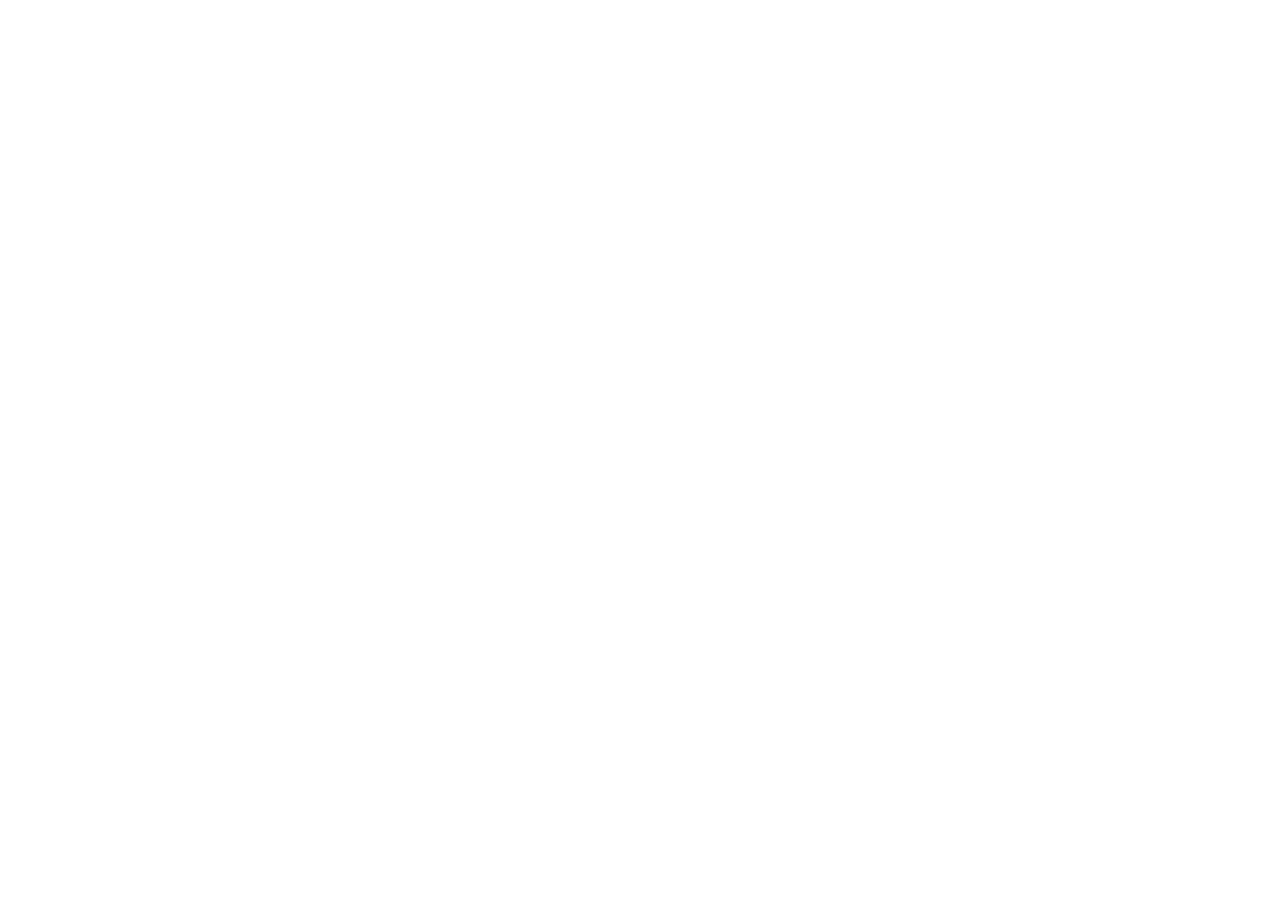
==== index.html @ c59cc8d2 "Colonne e Offset" ====
<!DOCTYPE html>
<html lang="it" dir="ltr">
  <head>
    <meta charset="utf-8">
    <link rel="stylesheet" href="./assets/css/12bool.css">
    <link rel="stylesheet" href="./assets/css/master.css">
    <title>html-css-12bool</title>
  </head>
  <body>
  </body>
</html>
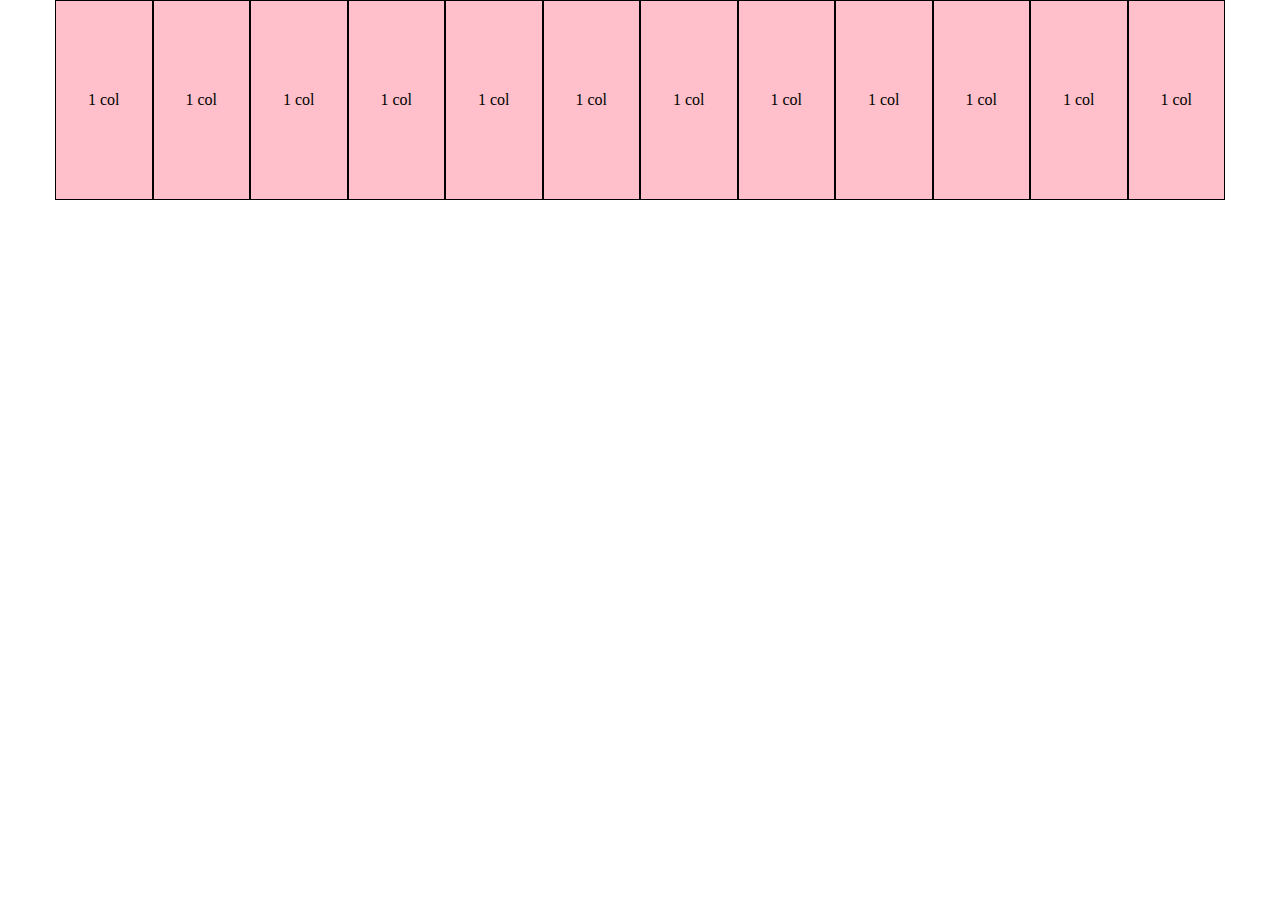
==== commit c44472ae: "col-1*12" ====
--- a/index.html
+++ b/index.html
@@ -7,5 +7,19 @@
     <title>html-css-12bool</title>
   </head>
   <body>
+    <div class="container">
+      <div class="col-1"><span>1 col</span></div>
+      <div class="col-1"><span>1 col</span></div>
+      <div class="col-1"><span>1 col</span></div>
+      <div class="col-1"><span>1 col</span></div>
+      <div class="col-1"><span>1 col</span></div>
+      <div class="col-1"><span>1 col</span></div>
+      <div class="col-1"><span>1 col</span></div>
+      <div class="col-1"><span>1 col</span></div>
+      <div class="col-1"><span>1 col</span></div>
+      <div class="col-1"><span>1 col</span></div>
+      <div class="col-1"><span>1 col</span></div>
+      <div class="col-1"><span>1 col</span></div>
+    </div>
   </body>
 </html>
--- a/assets/css/12bool.css
+++ b/assets/css/12bool.css
@@ -0,0 +1,97 @@
+* {
+  padding: 0;
+  margin: 0;
+  box-sizing: border-box;
+}
+
+.container {
+  max-width: 1170px;
+  margin: 0 auto;
+}
+
+.container::after {
+  content: '';
+  display: table;
+  clear: both;
+}
+
+[class*="col-"] {
+  float: left;
+}
+
+ /* COLONNE */
+.col-1 {
+  width: calc(100% / 12);
+}
+.col-2 {
+  width: calc(100% / 12 * 2);
+}
+.col-3 {
+  width: 25%;
+}
+.col-4 {
+  width: calc(100% / 12 * 4);
+}
+.col-5 {
+  width: calc(100% / 12 * 5);
+}
+.col-6 {
+  width: 50%;
+}
+.col-7 {
+  width: calc(100% / 12 * 7);
+}
+.col-8 {
+  width: calc(100% / 12 * 8);
+}
+.col-9 {
+  width: 75%;
+}
+.col-10 {
+  width: calc(100% / 12 * 10);
+}
+.col-11 {
+  width: calc(100% / 12 * 11);
+}
+.col-12 {
+  width: 100%;
+}
+
+/* OFFSET */
+
+.col-offset-1 {
+  margin-left: calc(100% / 12);
+}
+.col-offset-2 {
+  margin-left: calc(100% / 12 * 2);
+}
+.col-offset-3 {
+  margin-left: 25%;
+}
+.col-offset-4 {
+  margin-left: calc(100% / 12 * 4);
+}
+.col-offset-5 {
+  margin-left: calc(100% / 12 * 5);
+}
+.col-offset-6 {
+  margin-left: 50%;
+}
+.col-offset-7 {
+  margin-left: calc(100% / 12 * 7);
+}
+.col-offset-8 {
+  margin-left: calc(100% / 12 * 8);
+}
+.col-offset-9 {
+  margin-left: 75%;
+}
+.col-offset-10 {
+  margin-left: calc(100% / 12 * 10);
+}
+.col-offset-11 {
+  margin-left: calc(100% / 12 * 11);
+}
+.col-offset-12 {
+  margin-left: 100%;
+}
--- a/assets/css/master.css
+++ b/assets/css/master.css
@@ -0,0 +1,16 @@
+
+[class^="col-"] {
+  background-color: #FFC0CB;
+  height: 200px;
+  border: 1px solid black;
+  }
+
+.col-1 {
+  position: relative;
+}
+.col-1>span{
+  position: absolute;
+  top: 50%;
+  left: 50%;
+  transform: translate(-50%, -50%);
+}
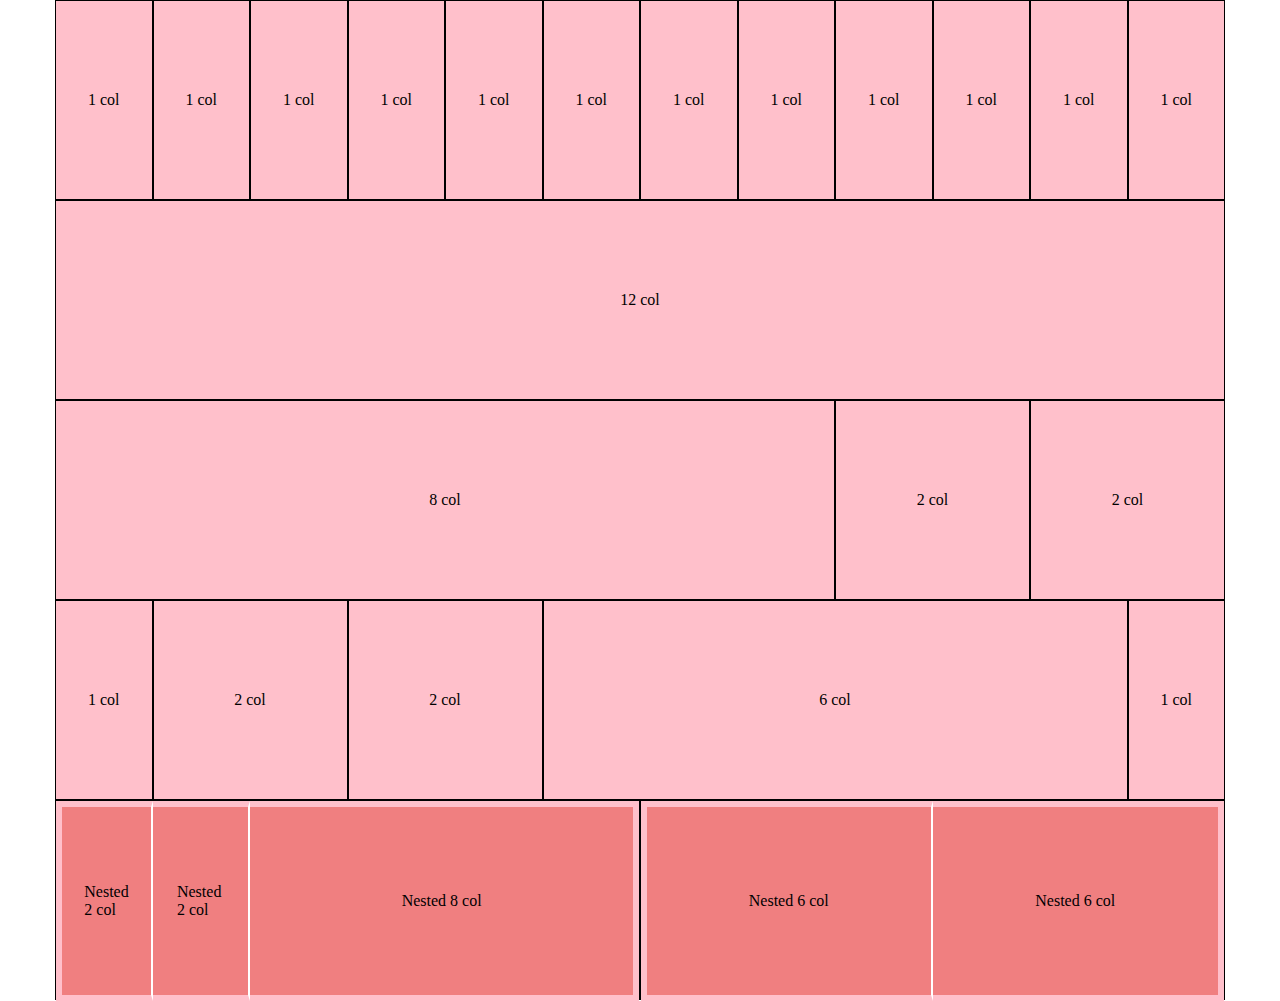
==== commit fd7e812b: "Da risolvere l'ultima parte" ====
--- a/index.html
+++ b/index.html
@@ -21,5 +21,34 @@
       <div class="col-1"><span>1 col</span></div>
       <div class="col-1"><span>1 col</span></div>
     </div>
+    <div class="container">
+      <div class="col-12"><span>12 col</span></div>
+    </div>
+    <div class="container">
+      <div class="col-8"><span>8 col</span></div>
+      <div class="col-2"><span>2 col</span></div>
+      <div class="col-2"><span>2 col</span></div>
+    </div>
+    <div class="container">
+      <div class="col-1"><span>1 col</span></div>
+      <div class="col-2"><span>2 col</span></div>
+      <div class="col-2"><span>2 col</span></div>
+      <div class="col-6"><span>6 col</span></div>
+      <div class="col-1"><span>1 col</span></div>
+    </div>
+    <div class="container">
+      <div class="col-6">
+        <div class="col-2 nested br"><span>Nested 2 col</span></div>
+        <div class="col-2 nested br bn"><span>Nested 2 col</span></div>
+        <div class="col-8 nested bn"><span>Nested 8 col</span></div>
+      </div>
+      <div class="col-6">
+        <div class="content">
+
+        <div class="col-6 nested br"><span>Nested 6 col</span></div>
+        <div class="col-6 nested bn"><span>Nested 6 col</span></div>
+      </div>
+      </div>
+    </div>
   </body>
 </html>
--- a/assets/css/master.css
+++ b/assets/css/master.css
@@ -5,12 +5,23 @@
   border: 1px solid black;
   }
 
-.col-1 {
+[class^="col-"] {
   position: relative;
 }
-.col-1>span{
+[class^="col-"]>span{
   position: absolute;
   top: 50%;
   left: 50%;
   transform: translate(-50%, -50%);
 }
+
+.nested {
+  border: 6px solid #FFC0CB;
+  background-color: #F07F80;
+}
+.br {
+  border-right: 2px solid #fff;
+}
+.bn {
+  border-left: none;
+}
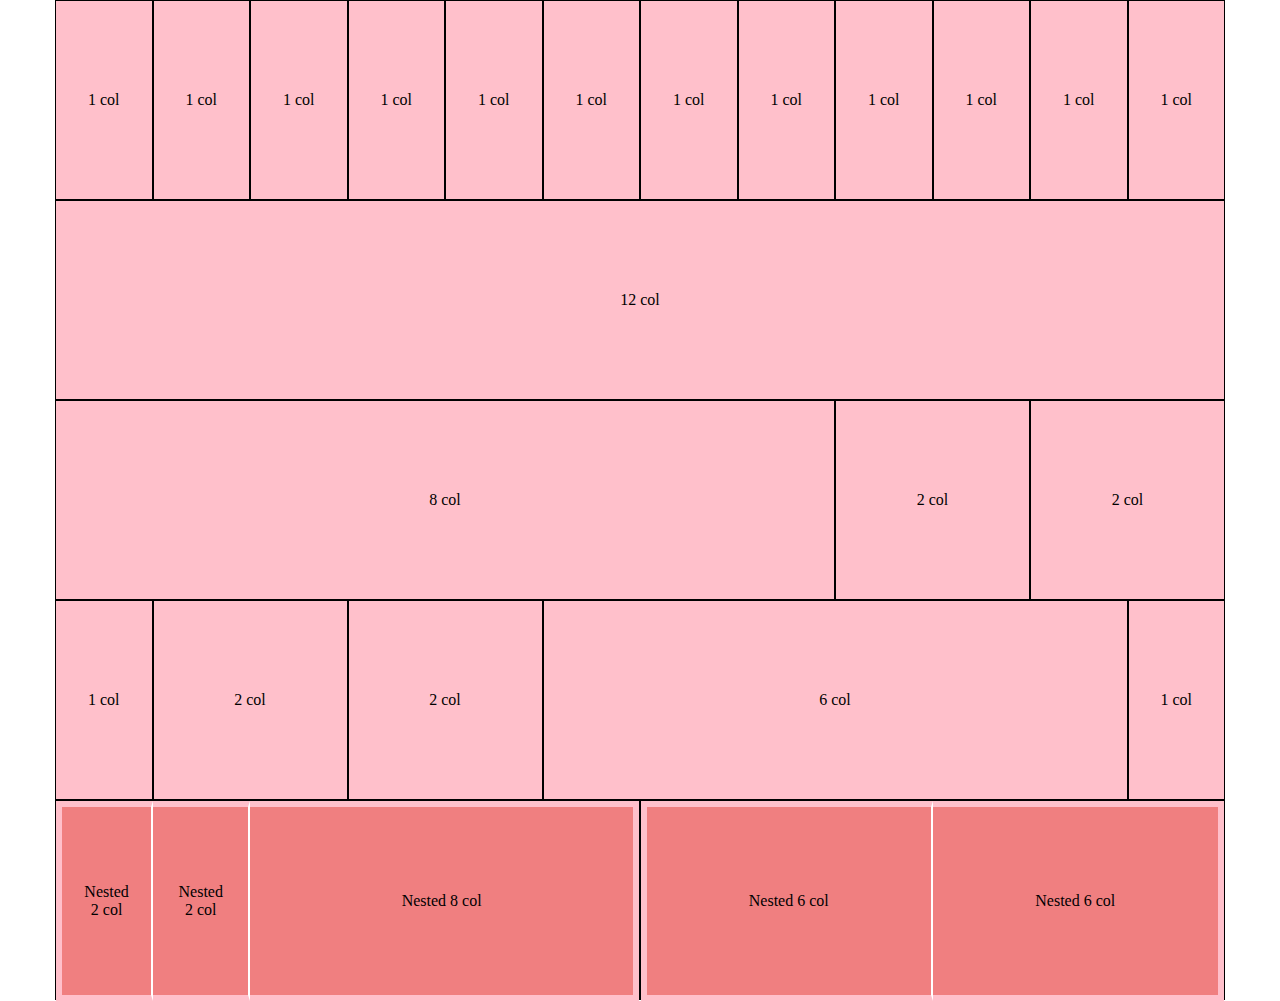
==== commit ea272ed6: "Completo ma non convincente" ====
--- a/index.html
+++ b/index.html
@@ -43,11 +43,8 @@
         <div class="col-8 nested bn"><span>Nested 8 col</span></div>
       </div>
       <div class="col-6">
-        <div class="content">
-
         <div class="col-6 nested br"><span>Nested 6 col</span></div>
         <div class="col-6 nested bn"><span>Nested 6 col</span></div>
-      </div>
       </div>
     </div>
   </body>
--- a/assets/css/master.css
+++ b/assets/css/master.css
@@ -9,6 +9,7 @@
   position: relative;
 }
 [class^="col-"]>span{
+  text-align: center;
   position: absolute;
   top: 50%;
   left: 50%;
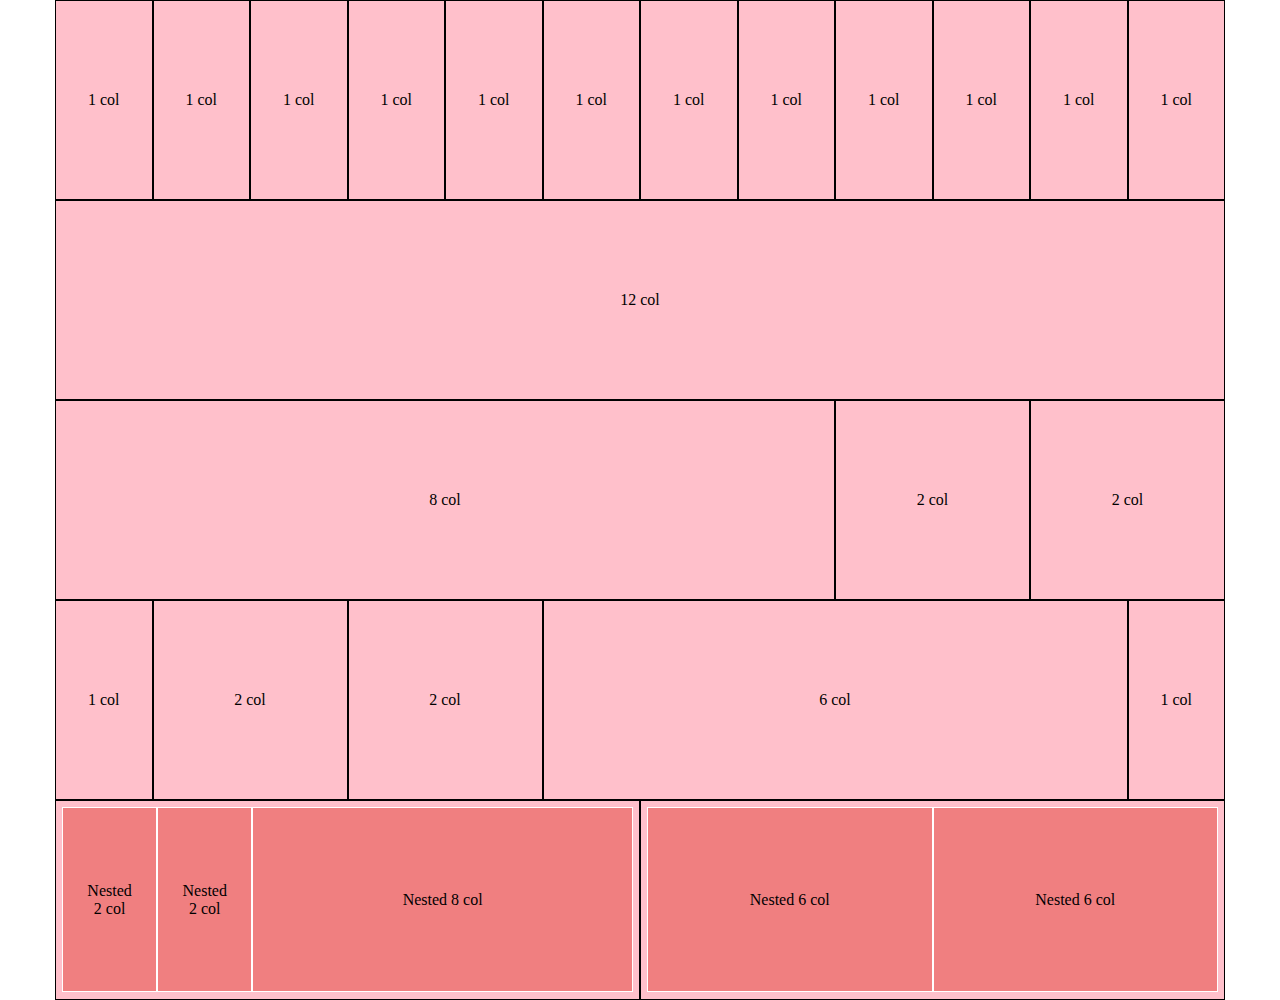
==== commit 1af27e9c: "Completo (perfezionata ultima parte)" ====
--- a/index.html
+++ b/index.html
@@ -38,13 +38,17 @@
     </div>
     <div class="container">
       <div class="col-6">
-        <div class="col-2 nested br"><span>Nested 2 col</span></div>
-        <div class="col-2 nested br bn"><span>Nested 2 col</span></div>
-        <div class="col-8 nested bn"><span>Nested 8 col</span></div>
+        <div class="container nested">
+          <div class="col-2 bg_nested"><span>Nested 2 col</span></div>
+          <div class="col-2 bg_nested"><span>Nested 2 col</span></div>
+          <div class="col-8 bg_nested"><span>Nested 8 col</span></div>
+        </div>
       </div>
       <div class="col-6">
-        <div class="col-6 nested br"><span>Nested 6 col</span></div>
-        <div class="col-6 nested bn"><span>Nested 6 col</span></div>
+        <div class="container nested">
+          <div class="col-6 bg_nested"><span>Nested 6 col</span></div>
+          <div class="col-6 bg_nested"><span>Nested 6 col</span></div>
+        </div>
       </div>
     </div>
   </body>
--- a/assets/css/master.css
+++ b/assets/css/master.css
@@ -18,11 +18,11 @@
 
 .nested {
   border: 6px solid #FFC0CB;
+  height: 190px;
+}
+
+.bg_nested {
+  height: 185px;
   background-color: #F07F80;
+  border: 1px solid #fff;
 }
-.br {
-  border-right: 2px solid #fff;
-}
-.bn {
-  border-left: none;
-}
